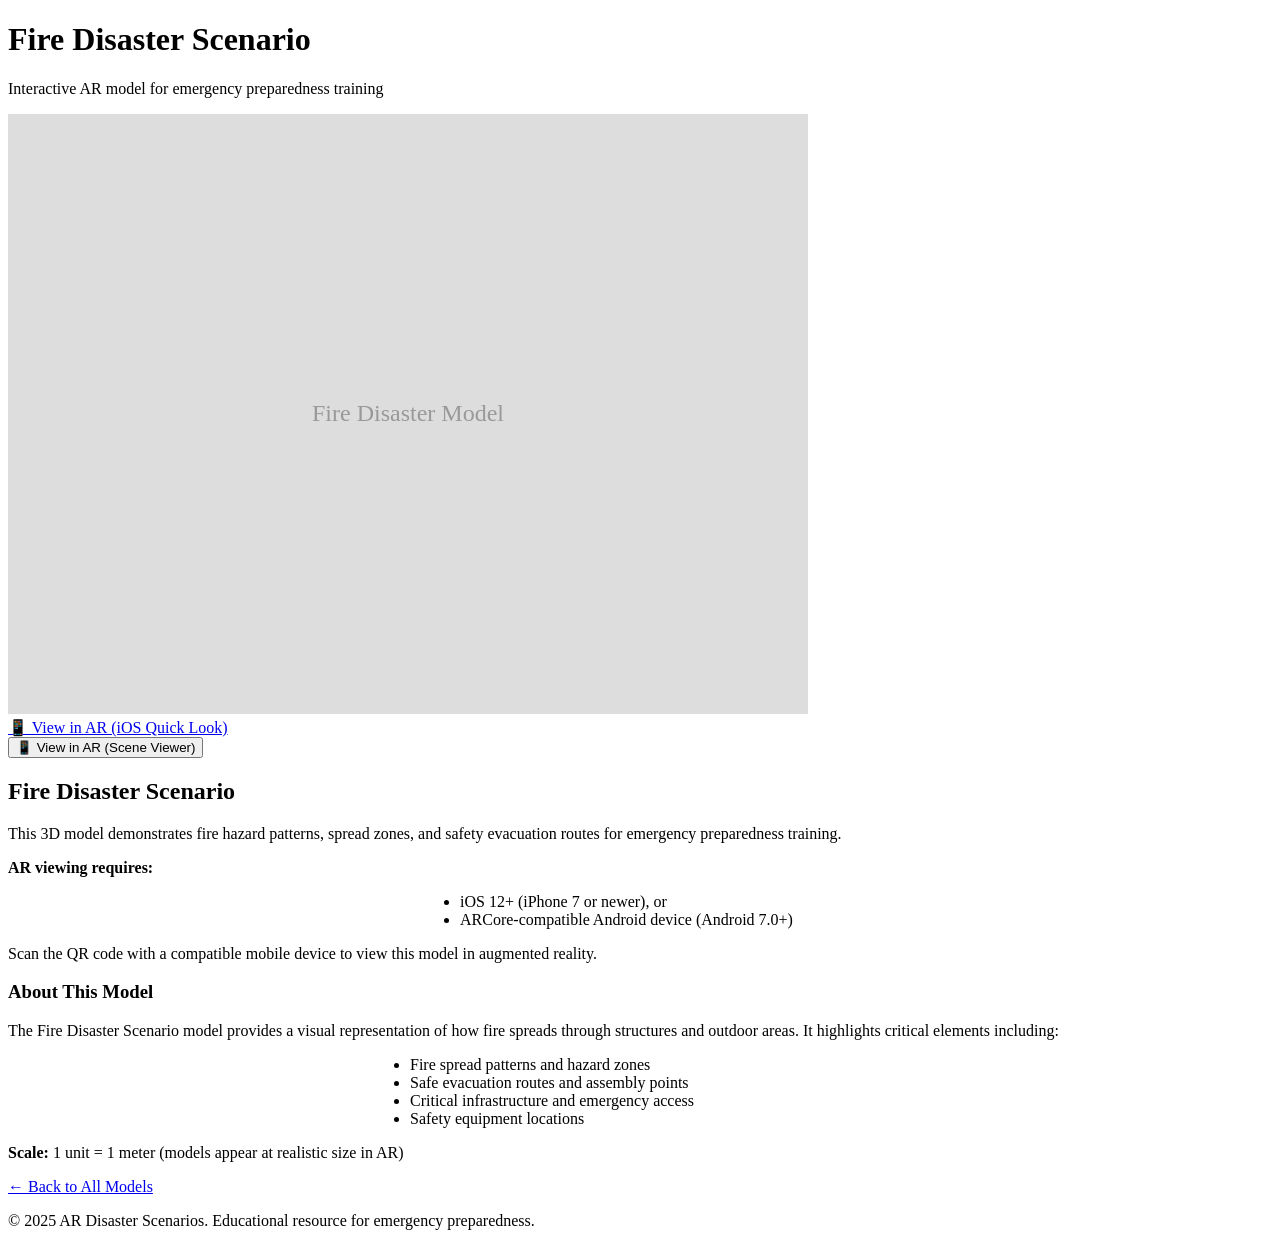
==== public/fire/index.html @ 8add8c4d "Implement AR device detection and model serving for disaster scenarios Complete implementation of cr" ====
<!DOCTYPE html>
<html lang="en">
<head>
	<meta charset="UTF-8">
	<meta name="viewport" content="width=device-width, initial-scale=1.0">
	<meta name="description" content="View the Fire Disaster Scenario in augmented reality. Interactive 3D model demonstrating fire hazard patterns and safety evacuation routes.">
	<title>Fire Disaster Scenario | AR Model</title>

	<!-- Styles -->
	<link rel="stylesheet" href="/assets/css/styles.css">

	<!-- Device Detection & AR Launcher -->
	<script src="/assets/js/device-detection.js"></script>
	<script src="/assets/js/ar-launcher.js"></script>
</head>
<body>
	<div class="container">
		<!-- Page Header -->
		<header class="page-header">
			<h1>Fire Disaster Scenario</h1>
			<p class="text-muted">Interactive AR model for emergency preparedness training</p>
		</header>

		<!-- Page Content -->
		<main class="page-content">
			<div class="ar-viewer">
				<!-- AR Preview Image (fallback for non-AR devices) -->
				<img
					id="ar-preview"
					class="ar-preview"
					src="/assets/images/fire-preview.png"
					alt="3D model preview showing fire spread patterns and safety zones"
					onerror="this.src='data:image/svg+xml,%3Csvg xmlns=%27http://www.w3.org/2000/svg%27 width=%27800%27 height=%27600%27%3E%3Crect fill=%27%23ddd%27 width=%27800%27 height=%27600%27/%3E%3Ctext fill=%27%23999%27 x=%2750%25%27 y=%2750%25%27 text-anchor=%27middle%27 dy=%27.3em%27 font-size=%2724%27%3EFire Disaster Model%3C/text%3E%3C/svg%3E'"
				>

				<!-- iOS Quick Look AR Button (hidden by default) -->
				<div id="ios-ar-container" class="ar-button-container hidden">
					<a
						id="ios-ar-link"
						rel="ar"
						href="/models/fire.usdz"
						class="btn btn-primary btn-large btn-block"
					>
						<img id="ios-ar-preview" src="/assets/images/fire-preview.png" alt="View in AR" style="display:none;">
						📱 View in AR (iOS Quick Look)
					</a>
				</div>

				<!-- Android Scene Viewer AR Button (hidden by default) -->
				<div id="android-ar-container" class="ar-button-container hidden">
					<button
						id="android-ar-button"
						class="btn btn-primary btn-large btn-block"
					>
						📱 View in AR (Scene Viewer)
					</button>
				</div>

				<!-- Fallback Content (for non-AR devices) -->
				<div id="fallback-container" class="fallback-content hidden">
					<h2>Fire Disaster Scenario</h2>
					<p>
						This 3D model demonstrates fire hazard patterns, spread zones, and safety evacuation routes for emergency preparedness training.
					</p>
					<div class="system-requirements">
						<p><strong>AR viewing requires:</strong></p>
						<ul style="text-align: left; max-width: 400px; margin: 0 auto;">
							<li>iOS 12+ (iPhone 7 or newer), or</li>
							<li>ARCore-compatible Android device (Android 7.0+)</li>
						</ul>
						<p class="mt-md">
							Scan the QR code with a compatible mobile device to view this model in augmented reality.
						</p>
					</div>
				</div>

				<!-- Model Description (for all devices) -->
				<div class="ar-info">
					<h3>About This Model</h3>
					<p>
						The Fire Disaster Scenario model provides a visual representation of how fire spreads through structures and outdoor areas. It highlights critical elements including:
					</p>
					<ul style="text-align: left; max-width: 500px; margin: 0 auto;">
						<li>Fire spread patterns and hazard zones</li>
						<li>Safe evacuation routes and assembly points</li>
						<li>Critical infrastructure and emergency access</li>
						<li>Safety equipment locations</li>
					</ul>
					<p class="mt-md">
						<strong>Scale:</strong> 1 unit = 1 meter (models appear at realistic size in AR)
					</p>
				</div>
			</div>

			<!-- Navigation -->
			<div class="text-center mt-lg">
				<a href="/" class="btn">← Back to All Models</a>
			</div>
		</main>

		<!-- Page Footer -->
		<footer class="page-footer">
			<p>&copy; 2025 AR Disaster Scenarios. Educational resource for emergency preparedness.</p>
		</footer>
	</div>

	<!-- Initialize AR Experience -->
	<script>
		// Model metadata (embedded in page)
		const MODEL = {
			id: "fire",
			name: "Fire Disaster Scenario",
			description: "3D model demonstrating fire hazard patterns, spread zones, and safety evacuation routes for emergency preparedness training.",
			usdzPath: "/models/fire.usdz",
			glbPath: "/models/fire.glb",
			previewImage: "/assets/images/fire-preview.png"
		};

		// Detect device and show appropriate AR button
		window.addEventListener('DOMContentLoaded', () => {
			const device = detectDevice();

			console.log('Device detected:', device);

			// Get UI elements
			const iosContainer = document.getElementById('ios-ar-container');
			const androidContainer = document.getElementById('android-ar-container');
			const fallbackContainer = document.getElementById('fallback-container');
			const androidButton = document.getElementById('android-ar-button');

			// Show appropriate content based on device capabilities
			if (device.arMethod === 'quicklook') {
				// iOS device with Quick Look support
				iosContainer.classList.remove('hidden');
			} else if (device.arMethod === 'sceneviewer') {
				// Android device with Scene Viewer support
				androidContainer.classList.remove('hidden');

				// Add click handler for Android AR launch
				androidButton.addEventListener('click', () => {
					try {
						launchAndroidSceneViewer(MODEL.glbPath, MODEL.name);
					} catch (error) {
						console.error('Failed to launch AR:', error);
						alert('Failed to launch AR viewer. Please ensure Google AR Services is installed.');
					}
				});
			} else {
				// Non-AR device (desktop or older mobile)
				fallbackContainer.classList.remove('hidden');
			}
		});
	</script>
</body>
</html>
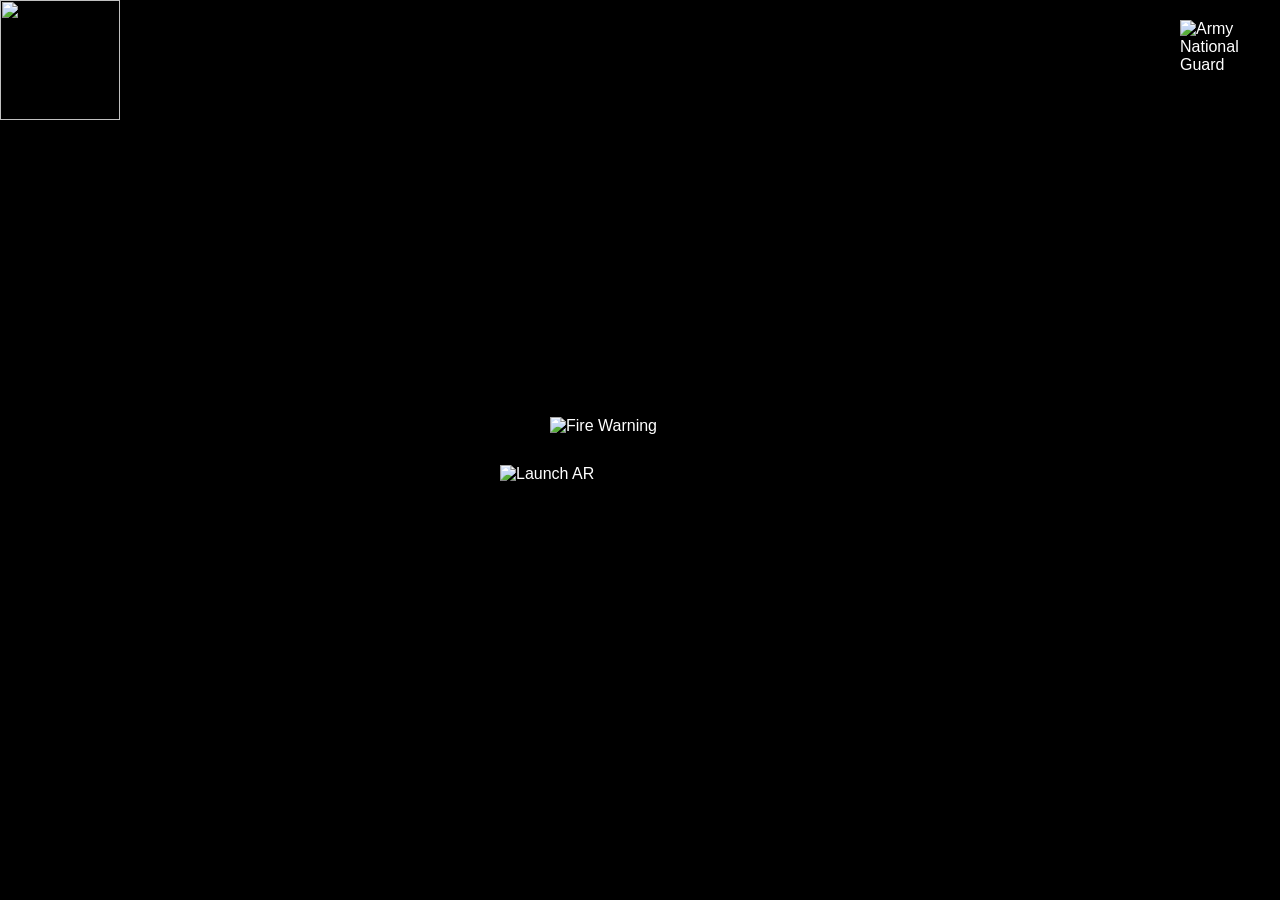
==== commit 863c9ca4: "Add model conversion pipeline and compressed GLB exports Created Blender-based automation to compres" ====
--- a/public/fire/index.html
+++ b/public/fire/index.html
@@ -3,152 +3,254 @@
 <head>
 	<meta charset="UTF-8">
 	<meta name="viewport" content="width=device-width, initial-scale=1.0">
-	<meta name="description" content="View the Fire Disaster Scenario in augmented reality. Interactive 3D model demonstrating fire hazard patterns and safety evacuation routes.">
-	<title>Fire Disaster Scenario | AR Model</title>
-
-	<!-- Styles -->
-	<link rel="stylesheet" href="/assets/css/styles.css">
+	<meta name="description" content="Fire Disaster Scenario - Launch AR experience">
+	<title>Fire | AR Disaster Scenarios</title>
 
 	<!-- Device Detection & AR Launcher -->
 	<script src="/assets/js/device-detection.js"></script>
 	<script src="/assets/js/ar-launcher.js"></script>
+
+	<style>
+		/* Reset & Base */
+		* {
+			margin: 0;
+			padding: 0;
+			box-sizing: border-box;
+		}
+
+		body {
+			font-family: -apple-system, BlinkMacSystemFont, "Segoe UI", Roboto, "Helvetica Neue", Arial, sans-serif;
+			background-color: #000000;
+			color: #ffffff;
+			overflow: hidden;
+			height: 100vh;
+			width: 100vw;
+			position: relative;
+		}
+
+		/* Full-screen container */
+		.fire-container {
+			height: 100vh;
+			width: 100vw;
+			position: relative;
+			display: flex;
+			flex-direction: column;
+			align-items: center;
+			justify-content: center;
+		}
+
+		/* Fire background at bottom */
+		.fire-background {
+			position: absolute;
+			bottom: 0;
+			left: 0;
+			width: 100%;
+			height: 60vh;
+			background-image: url('/assets/images/fire-bg.png');
+			background-size: cover;
+			background-position: center bottom;
+			background-repeat: no-repeat;
+			z-index: 1;
+			pointer-events: none;
+		}
+
+		/* Fixed corner elements */
+		.corner-element {
+			position: fixed;
+			z-index: 10;
+		}
+
+		.stripes {
+			top: 0;
+			left: 0;
+			width: 120px;
+			height: 120px;
+		}
+
+		.logo {
+			top: 20px;
+			right: 20px;
+			width: 80px;
+			height: auto;
+		}
+
+		/* Center content */
+		.center-content {
+			position: relative;
+			z-index: 5;
+			display: flex;
+			flex-direction: column;
+			align-items: center;
+			justify-content: center;
+			gap: 30px;
+			padding: 20px;
+		}
+
+		.fire-badge {
+			width: 180px;
+			height: auto;
+			animation: fadeIn 0.6s ease-out;
+		}
+
+		.launch-button {
+			width: 280px;
+			height: auto;
+			cursor: pointer;
+			transition: transform 0.2s ease;
+			animation: fadeIn 1s ease-out;
+		}
+
+		.launch-button:hover {
+			transform: scale(1.05);
+		}
+
+		.launch-button:active {
+			transform: scale(0.95);
+		}
+
+		/* Animations */
+		@keyframes fadeIn {
+			from {
+				opacity: 0;
+				transform: translateY(20px);
+			}
+			to {
+				opacity: 1;
+				transform: translateY(0);
+			}
+		}
+
+		/* Responsive adjustments */
+		@media (max-width: 768px) {
+			.stripes {
+				width: 80px;
+				height: 80px;
+			}
+
+			.logo {
+				width: 60px;
+				top: 15px;
+				right: 15px;
+			}
+
+			.fire-badge {
+				width: 140px;
+			}
+
+			.launch-button {
+				width: 220px;
+			}
+
+		}
+
+		@media (max-width: 480px) {
+			.stripes {
+				width: 60px;
+				height: 60px;
+			}
+
+			.logo {
+				width: 50px;
+				top: 10px;
+				right: 10px;
+			}
+
+			.fire-badge {
+				width: 120px;
+			}
+
+			.launch-button {
+				width: 200px;
+			}
+
+			.center-content {
+				gap: 20px;
+			}
+		}
+
+		/* Hidden AR link for iOS Quick Look */
+		#ios-ar-link {
+			display: none;
+		}
+	</style>
 </head>
 <body>
-	<div class="container">
-		<!-- Page Header -->
-		<header class="page-header">
-			<h1>Fire Disaster Scenario</h1>
-			<p class="text-muted">Interactive AR model for emergency preparedness training</p>
-		</header>
-
-		<!-- Page Content -->
-		<main class="page-content">
-			<div class="ar-viewer">
-				<!-- AR Preview Image (fallback for non-AR devices) -->
-				<img
-					id="ar-preview"
-					class="ar-preview"
-					src="/assets/images/fire-preview.png"
-					alt="3D model preview showing fire spread patterns and safety zones"
-					onerror="this.src='data:image/svg+xml,%3Csvg xmlns=%27http://www.w3.org/2000/svg%27 width=%27800%27 height=%27600%27%3E%3Crect fill=%27%23ddd%27 width=%27800%27 height=%27600%27/%3E%3Ctext fill=%27%23999%27 x=%2750%25%27 y=%2750%25%27 text-anchor=%27middle%27 dy=%27.3em%27 font-size=%2724%27%3EFire Disaster Model%3C/text%3E%3C/svg%3E'"
-				>
-
-				<!-- iOS Quick Look AR Button (hidden by default) -->
-				<div id="ios-ar-container" class="ar-button-container hidden">
-					<a
-						id="ios-ar-link"
-						rel="ar"
-						href="/models/fire.usdz"
-						class="btn btn-primary btn-large btn-block"
-					>
-						<img id="ios-ar-preview" src="/assets/images/fire-preview.png" alt="View in AR" style="display:none;">
-						📱 View in AR (iOS Quick Look)
-					</a>
-				</div>
-
-				<!-- Android Scene Viewer AR Button (hidden by default) -->
-				<div id="android-ar-container" class="ar-button-container hidden">
-					<button
-						id="android-ar-button"
-						class="btn btn-primary btn-large btn-block"
-					>
-						📱 View in AR (Scene Viewer)
-					</button>
-				</div>
-
-				<!-- Fallback Content (for non-AR devices) -->
-				<div id="fallback-container" class="fallback-content hidden">
-					<h2>Fire Disaster Scenario</h2>
-					<p>
-						This 3D model demonstrates fire hazard patterns, spread zones, and safety evacuation routes for emergency preparedness training.
-					</p>
-					<div class="system-requirements">
-						<p><strong>AR viewing requires:</strong></p>
-						<ul style="text-align: left; max-width: 400px; margin: 0 auto;">
-							<li>iOS 12+ (iPhone 7 or newer), or</li>
-							<li>ARCore-compatible Android device (Android 7.0+)</li>
-						</ul>
-						<p class="mt-md">
-							Scan the QR code with a compatible mobile device to view this model in augmented reality.
-						</p>
-					</div>
-				</div>
-
-				<!-- Model Description (for all devices) -->
-				<div class="ar-info">
-					<h3>About This Model</h3>
-					<p>
-						The Fire Disaster Scenario model provides a visual representation of how fire spreads through structures and outdoor areas. It highlights critical elements including:
-					</p>
-					<ul style="text-align: left; max-width: 500px; margin: 0 auto;">
-						<li>Fire spread patterns and hazard zones</li>
-						<li>Safe evacuation routes and assembly points</li>
-						<li>Critical infrastructure and emergency access</li>
-						<li>Safety equipment locations</li>
-					</ul>
-					<p class="mt-md">
-						<strong>Scale:</strong> 1 unit = 1 meter (models appear at realistic size in AR)
-					</p>
-				</div>
-			</div>
-
-			<!-- Navigation -->
-			<div class="text-center mt-lg">
-				<a href="/" class="btn">← Back to All Models</a>
-			</div>
-		</main>
-
-		<!-- Page Footer -->
-		<footer class="page-footer">
-			<p>&copy; 2025 AR Disaster Scenarios. Educational resource for emergency preparedness.</p>
-		</footer>
+	<div class="fire-container">
+		<!-- Fire background image -->
+		<div class="fire-background"></div>
+
+		<!-- Fixed corner elements -->
+		<img src="/assets/images/stripes.png" alt="" class="corner-element stripes">
+		<img src="/assets/images/Logo-2.png" alt="Army National Guard" class="corner-element logo">
+
+		<!-- Center content -->
+		<div class="center-content">
+			<img src="/assets/images/fire-badge.png" alt="Fire Warning" class="fire-badge">
+			<img
+				src="/assets/images/launch-2.png"
+				alt="Launch AR"
+				class="launch-button"
+				id="launch-button"
+				role="button"
+				tabindex="0"
+			>
+		</div>
+
+		<!-- Hidden iOS Quick Look link -->
+		<a id="ios-ar-link" rel="ar" href="/models/fire.usdz">
+			<img src="/assets/images/fire-badge.png" alt="Launch AR">
+		</a>
 	</div>
 
-	<!-- Initialize AR Experience -->
 	<script>
-		// Model metadata (embedded in page)
-		const MODEL = {
-			id: "fire",
-			name: "Fire Disaster Scenario",
-			description: "3D model demonstrating fire hazard patterns, spread zones, and safety evacuation routes for emergency preparedness training.",
-			usdzPath: "/models/fire.usdz",
-			glbPath: "/models/fire.glb",
-			previewImage: "/assets/images/fire-preview.png"
+		// Model configuration
+		const FIRE_MODEL = {
+			usdz: '/models/fire.usdz',
+			glb: '/models/fire.glb',
+			name: 'Fire Disaster Scenario'
 		};
 
-		// Detect device and show appropriate AR button
+		// Initialize on page load
 		window.addEventListener('DOMContentLoaded', () => {
+			const launchButton = document.getElementById('launch-button');
+			const iosArLink = document.getElementById('ios-ar-link');
+
+			// Detect device capabilities
 			const device = detectDevice();
-
 			console.log('Device detected:', device);
 
-			// Get UI elements
-			const iosContainer = document.getElementById('ios-ar-container');
-			const androidContainer = document.getElementById('android-ar-container');
-			const fallbackContainer = document.getElementById('fallback-container');
-			const androidButton = document.getElementById('android-ar-button');
-
-			// Show appropriate content based on device capabilities
-			if (device.arMethod === 'quicklook') {
-				// iOS device with Quick Look support
-				iosContainer.classList.remove('hidden');
-			} else if (device.arMethod === 'sceneviewer') {
-				// Android device with Scene Viewer support
-				androidContainer.classList.remove('hidden');
-
-				// Add click handler for Android AR launch
-				androidButton.addEventListener('click', () => {
+			// Launch AR function
+			function launchAR() {
+				if (device.arMethod === 'quicklook') {
+					// iOS: Trigger Quick Look via hidden link
+					console.log('Launching iOS Quick Look AR');
+					iosArLink.click();
+				} else if (device.arMethod === 'sceneviewer') {
+					// Android: Launch Scene Viewer
+					console.log('Launching Android Scene Viewer');
 					try {
-						launchAndroidSceneViewer(MODEL.glbPath, MODEL.name);
+						launchAndroidSceneViewer(FIRE_MODEL.glb, FIRE_MODEL.name);
 					} catch (error) {
 						console.error('Failed to launch AR:', error);
 						alert('Failed to launch AR viewer. Please ensure Google AR Services is installed.');
 					}
-				});
-			} else {
-				// Non-AR device (desktop or older mobile)
-				fallbackContainer.classList.remove('hidden');
-			}
+				} else {
+					// Desktop or unsupported device
+					console.log('AR not supported on this device');
+					alert('AR viewing requires a mobile device.\n\nSupported devices:\n• iOS 12+ (iPhone 7 or newer)\n• ARCore-compatible Android device (Android 7.0+)\n\nPlease scan the QR code with your mobile device.');
+				}
+			}
+
+			// Add click handler to launch button
+			launchButton.addEventListener('click', launchAR);
+
+			// Add keyboard accessibility
+			launchButton.addEventListener('keydown', (e) => {
+				if (e.key === 'Enter' || e.key === ' ') {
+					e.preventDefault();
+					launchAR();
+				}
+			});
 		});
 	</script>
 </body>
